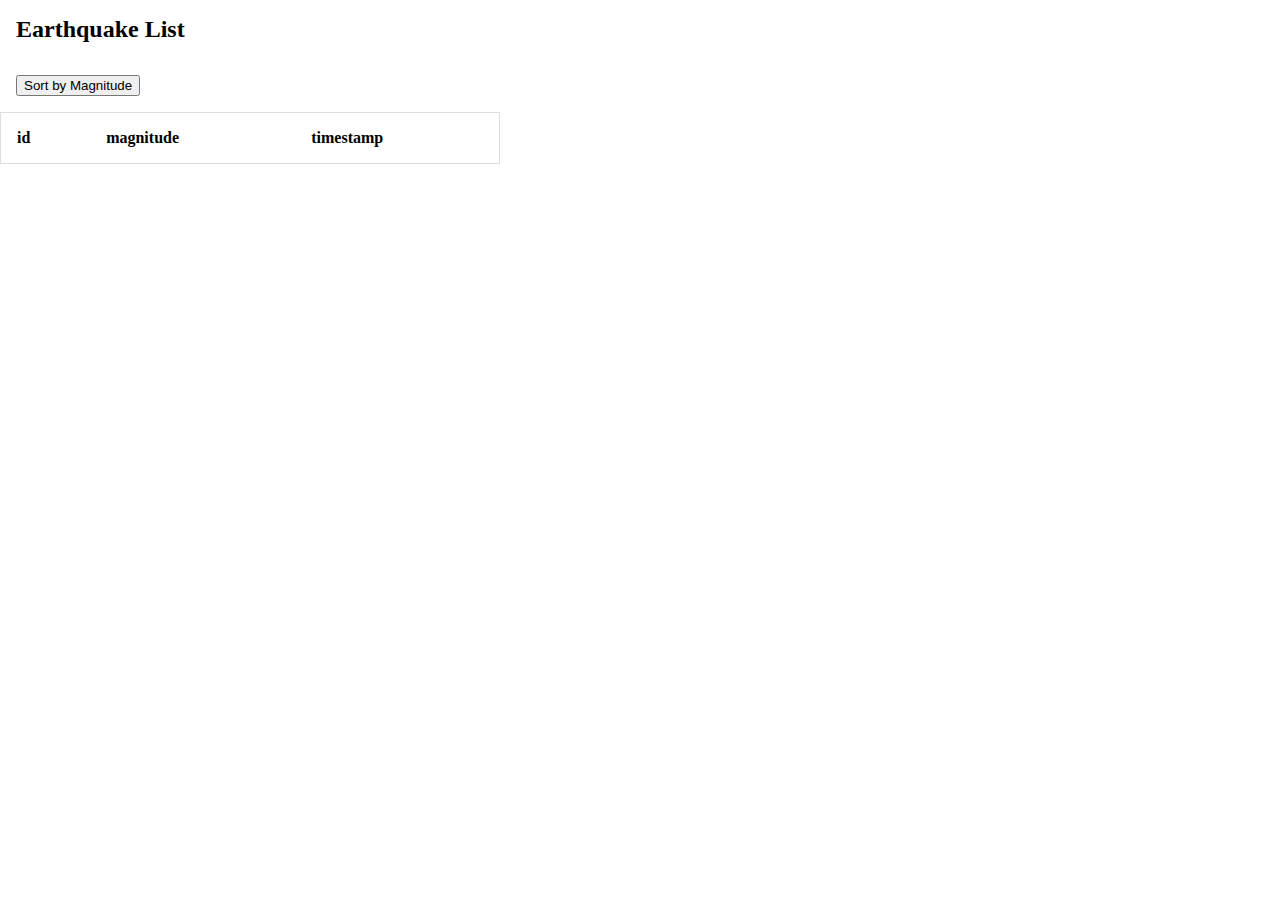
==== earthquake.html @ 47365398 "still need to make sidebar responsive" ====
<!DOCTYPE html>
<html lang="en-US">
  <head>
    <meta charset="utf-8">
    <title>Earthquake List</title>
    <meta name="viewport" content="initial-scale=1,maximum-scale=1,user-scalable=no">
    <link href="https://api.mapbox.com/mapbox-gl-js/v2.5.0/mapbox-gl.css" rel="stylesheet">
    <script src="https://api.mapbox.com/mapbox-gl-js/v2.5.0/mapbox-gl.js"></script>
    <link rel="stylesheet" href="./css/styles.css">
  </head>
  <body>
    <main id="container">
      <div id="side-panel">

          <h2>Earthquake List</h2>
          <button>Sort by Magnitude</button>

          <table>
              <tr>
                  <th>id</th>
                  <th>magnitude</th>
                  <th>timestamp</th>
              </tr>
          </table>

      </div>
      <div id="map"></div>
    </main>
    <script>
      mapboxgl.accessToken = 'pk.eyJ1Ijoia2tlbm9oIiwiYSI6ImNsb29zdHhyNDAzMm8yanA4bWUyZHNzZmkifQ.4s3sT9k4oX1RmrCnnNC_DQ';

      let map = new mapboxgl.Map({
        container: 'map', // container ID
        style: 'mapbox://styles/mapbox/satellite-v9', // style URL
        zoom: 5.5, // starting zoom
        center: [138, 38] // starting center
      });

      async function geojsonFetch() {
        let response, earthquakes, japan, table;
        response = await fetch('assets/earthquakes.geojson');
        earthquakes = await response.json();
        response = await fetch('assets/japan.json');
        japan = await response.json();

        map.on('load', function loadingData() {

          map.addSource('earthquakes', {
              type: 'geojson',
              data: earthquakes
          });

          map.addLayer({
              'id': 'earthquakes-layer',
              'type': 'circle',
              'source': 'earthquakes',
              'paint': {
                  'circle-radius': 8,
                  'circle-stroke-width': 2,
                  'circle-color': 'red',
                  'circle-stroke-color': 'white'
              }
          });


          map.addSource('japan', {
              type: 'geojson',
              data: japan
          });

          map.addLayer({
              'id': 'japan-layer',
              'type': 'fill',
              'source': 'japan',
              'paint': {
                  'fill-color': '#0080ff', // blue color fill
                  'fill-opacity': 0.5
              }
          });

        });

        table = document.getElementsByTagName("table")[0];
        let row, cell1, cell2, cell3;
        for (let i = 0; i < earthquakes.features.length; i++) {
          // Create an empty <tr> element and add it to the 1st position of the table:
          row = table.insertRow(-1);
          cell1 = row.insertCell(0);
          cell2 = row.insertCell(1);
          cell3 = row.insertCell(2);
          cell1.innerHTML = earthquakes.features[i].properties.id;
          cell2.innerHTML = earthquakes.features[i].properties.mag;
          cell3.innerHTML = new Date(earthquakes.features[i].properties.time).toLocaleDateString("en-US");
        }
      }

      let btn = document.getElementsByTagName("button")[0];

      btn.addEventListener('click', sortTable);

      // define the function to sort table
      function sortTable(e) {
        let table, rows, switching, i, x, y, shouldSwitch;
        table = document.getElementsByTagName("table")[0];
        switching = true;
        /*Make a loop that will continue until
        no switching has been done:*/
        while (switching) {
          //start by saying: no switching is done:
          switching = false;
          rows = table.rows;
          /*Loop through all table rows (except the
          first, which contains table headers):*/
          for (i = 1; i < (rows.length - 1); i++) {
            //start by saying there should be no switching:
            shouldSwitch = false;
            /*Get the two elements you want to compare,
            one from current row and one from the next:*/
            x = parseFloat(rows[i].getElementsByTagName("td")[1].innerHTML);
            y = parseFloat(rows[i + 1].getElementsByTagName("td")[1].innerHTML);
            //check if the two rows should switch place:
            if (x < y) {
              //if so, mark as a switch and break the loop:
              shouldSwitch = true;
              break;
            }
          }
          if (shouldSwitch) {
            /*If a switch has been marked, make the switch
            and mark that a switch has been done:*/
            rows[i].parentNode.insertBefore(rows[i + 1], rows[i]);
            switching = true;
          }
        }
      }

      geojsonFetch();
    </script>
  </body>
<html>
---- css/styles.css ----
body {
  margin: 0;
  padding: 0;
}

#container {
  display: flex;
  height: 100vh;
  flex-direction: row;
  align-items: stretch;
}

#side-panel {
  flex-basis: 500px;
  overflow-y: scroll;
}

#map {
  flex-grow: 1;
}

button {
  margin-bottom: 10px;
}

table {
  border-collapse: collapse;
  border-spacing: 0;
  width: 100%;
  border: 1px solid #ddd;
}

th,
td {
  text-align: left;
  padding: 16px;
}

tr:nth-child(even) {
  background-color: #f2f2f2;
}

button, h2 {
  margin: 1rem;
}
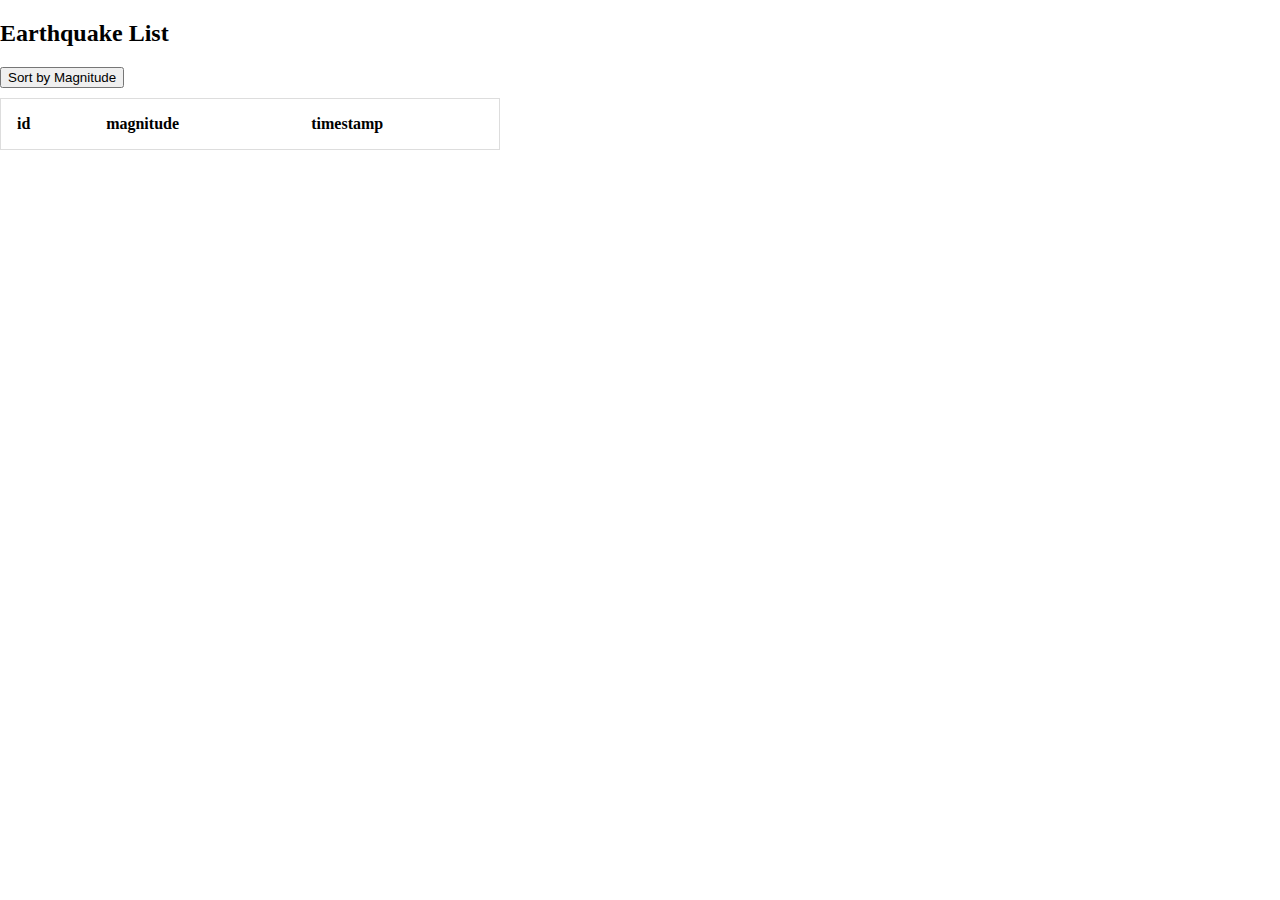
==== commit 112171fe: "done" ====
--- a/earthquake.html
+++ b/earthquake.html
@@ -6,7 +6,49 @@
     <meta name="viewport" content="initial-scale=1,maximum-scale=1,user-scalable=no">
     <link href="https://api.mapbox.com/mapbox-gl-js/v2.5.0/mapbox-gl.css" rel="stylesheet">
     <script src="https://api.mapbox.com/mapbox-gl-js/v2.5.0/mapbox-gl.js"></script>
-    <link rel="stylesheet" href="./css/styles.css">
+    <style>
+      body {
+          margin: 0;
+          padding: 0;
+      }
+
+      #container {
+          display: flex;
+          height: 100vh;
+          flex-direction: row;
+          align-items: stretch;
+      }
+
+      #side-panel {
+          flex-basis: 500px;
+          overflow-y: scroll;
+      }
+
+      #map {
+          flex-grow: 1;
+      }
+
+      button {
+        margin-bottom: 10px;
+      }
+
+      table {
+        border-collapse: collapse;
+        border-spacing: 0;
+        width: 100%;
+        border: 1px solid #ddd;
+      }
+
+      th,
+      td {
+        text-align: left;
+        padding: 16px;
+      }
+
+      tr:nth-child(even) {
+        background-color: #f2f2f2;
+      }
+    </style>
   </head>
   <body>
     <main id="container">
